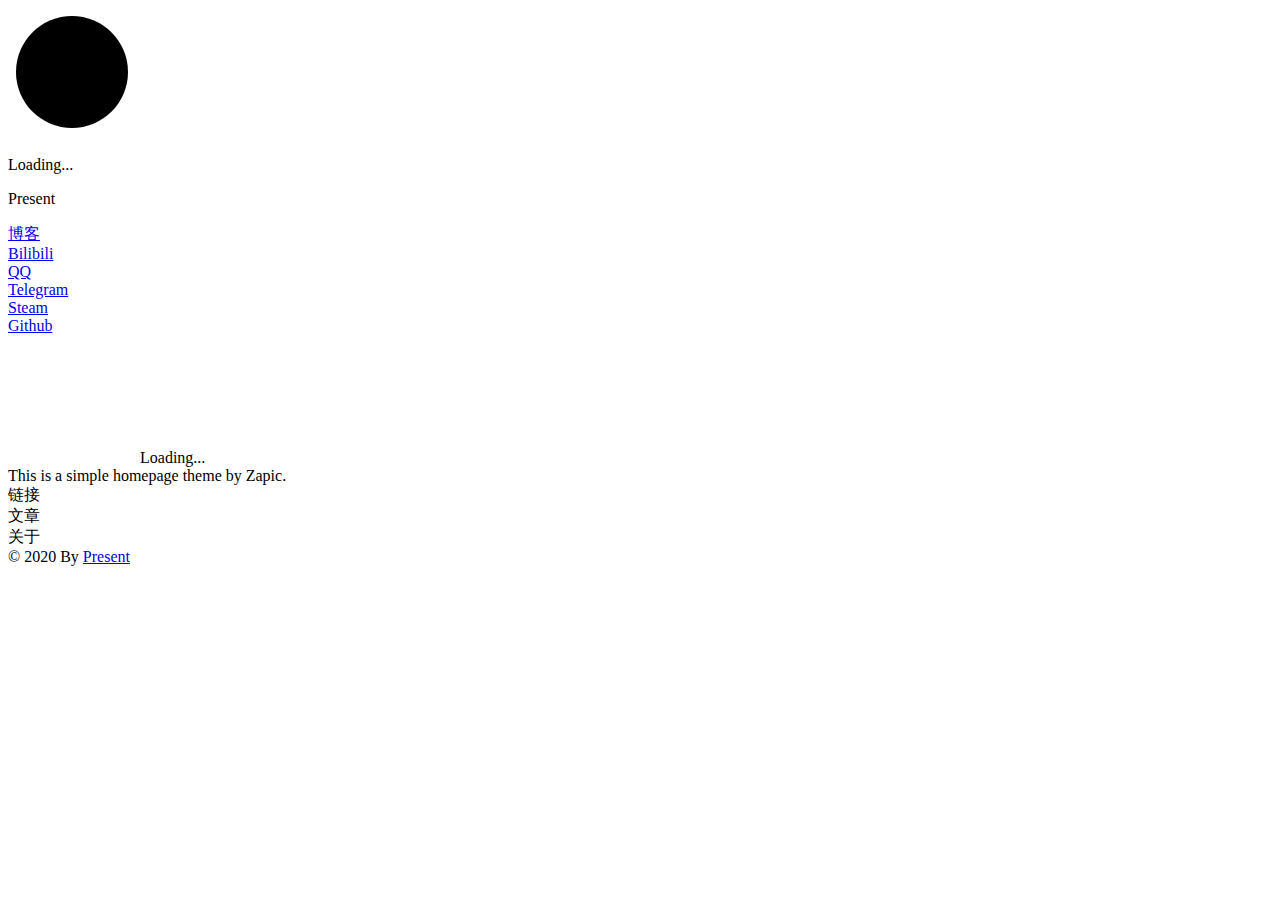
==== index.html @ 87df0503 "self2" ====
<!DOCTYPE html>
<html lang="zh">
<head>
    <meta charset="UTF-8">
    <title>Present</title>
    <meta name="keywords" content=""/>
    <meta name="description" content=""/>
    <meta name="renderer" content="webkit">
    <meta http-equiv="X-UA-Compatible" content="IE=edge">
    <meta name="viewport" content="width=device-width, initial-scale=1, maximum-scale=1">
    <link rel="stylesheet" href="static/css/loading.css">
</head>
<body class="locked">
    <div class="self-avatar flex-center">
        <div class="loading-mask fixed-layer no-delay"></div>
        <div class="loading-wrapper">
            <svg class="loading-indicator no-delay" width="128" height="128">
                <g class="circle-rotating">
                    <g class="circle-step">
                        <circle cx="64" cy="64" r="56" class="circle-line"></circle>
                    </g>
                </g>
            </svg>
            <img alt="" src="static/img/avatar.jpg" class="avatar-img no-delay"/>
        </div>
        <div class="loading-text text-center">
            <p class="loading-pre">Loading...</p>
            <p class="avatar-name">Present</p>
            <p class="dokidoki-text"></p>
        </div>
    </div>
    <div class="background-layer fixed-layer"></div>
    <div class="background-filter fixed-layer"></div>
    <div class="content-layer flex-center">
        <div class="content-container">
            <div class="self-wrapper">
                <div class="self-content links-container flex-center text-center">
                    <a href="#" class="link-item">
                        <div class="link-icon"><i class="fa fa-home"></i></div>
                        <div>博客</div>
                    </a>
                    <a href="#" class="link-item">
                        <div class="link-icon"><i class="fa fa-play-circle"></i></div>
                        <div>Bilibili</div>
                    </a>
                    <a href="#" class="link-item">
                        <div class="link-icon"><i class="fa fa-qq"></i></div>
                        <div>QQ</div>
                    </a>
                    <a href="#" class="link-item">
                        <div class="link-icon"><i class="fa fa-telegram"></i></div>
                        <div>Telegram</div>
                    </a>
                    <a href="#" class="link-item">
                        <div class="link-icon"><i class="fa fa-steam"></i></div>
                        <div>Steam</div>
                    </a>
                    <a href="#" class="link-item">
                        <div class="link-icon"><i class="fa fa-github"></i></div>
                        <div>Github</div>
                    </a>
                </div>
                <div class="self-content article-container">
                    <div class="article-content"></div>
                    <div class="article-loading flex-center">
                        <svg style="visibility: hidden" class="loading-indicator" width="128" height="128">
                            <g class="circle-rotating">
                                <g class="circle-step">
                                    <circle cx="64" cy="64" r="56" class="circle-line"></circle>
                                </g>
                            </g>
                        </svg>
                        <span class="text-center">Loading...</span>
                    </div>
                </div>
                <div class="self-content">
                    <div class="info-container">
                        This is a simple homepage theme by Zapic.
                    </div>

                </div>
            </div>
            <div class="self-switcher">
                <div class="switcher-btn text-center" id="switcher-btn-1">
                    <div class="btn-icon"><i class="fa fa-link"></i></div>
                    <div class="btn-text">链接</div>
                </div>
                <div class="switcher-btn text-center" id="switcher-btn-2">
                    <div class="btn-icon"><i class="fa fa-book"></i></div>
                    <div class="btn-text">文章</div>
                </div>
                <div class="switcher-btn text-center" id="switcher-btn-3">
                    <div class="btn-icon"><i class="fa fa-info-circle"></i></div>
                    <div class="btn-text">关于</div>
                </div>
                <div class="btn-select-indicator"></div>
            </div>
        </div>
        <div class="footer-container text-center">© 2020 By <a href="#">Present</a></div>
    </div>
</body>

<link rel="stylesheet" href="static/css/main.css">
<link rel="stylesheet" href="https://fastly.jsdelivr.net/gh/ClassicOldSong/typinyin.js@0.1.3/typinyin.css">
<link href="https://cdn.bootcss.com/font-awesome/4.7.0/css/font-awesome.min.css" rel="stylesheet" type="text/css">
<link rel="stylesheet" href="https://fonts.googleapis.com/css?family=Google+Sans" media="none" onload="this.media='all'">
<script src="https://fastly.jsdelivr.net/gh/ClassicOldSong/typinyin.js@master/typinyin.min.js"></script>
<script src="static/js/main.js"></script>
<script>
    (function () {
        var feedType = "json";
        var feedPath = "feed.php";
        var bgArr = [{
            "url": "static/img/background-1.jpg",
            "thumb": "static/img/background-1-thumb.jpg"
        }, {
            "url": "static/img/background-2.jpg",
            "thumb": "static/img/background-2-thumb.jpg"
        }];
        var senArr = [
            {
                ch: ["This is an example."],
                py: ["This is an example."],
            }, {
                ch: ["这是", "一个", "示例", "."],
                py: ["zhe'shi", "yi'ge", "shi'li", "."],
            }
        ];

        Init(feedType, feedPath, bgArr, senArr);
    })();
</script>
<style>

</style>
</html>
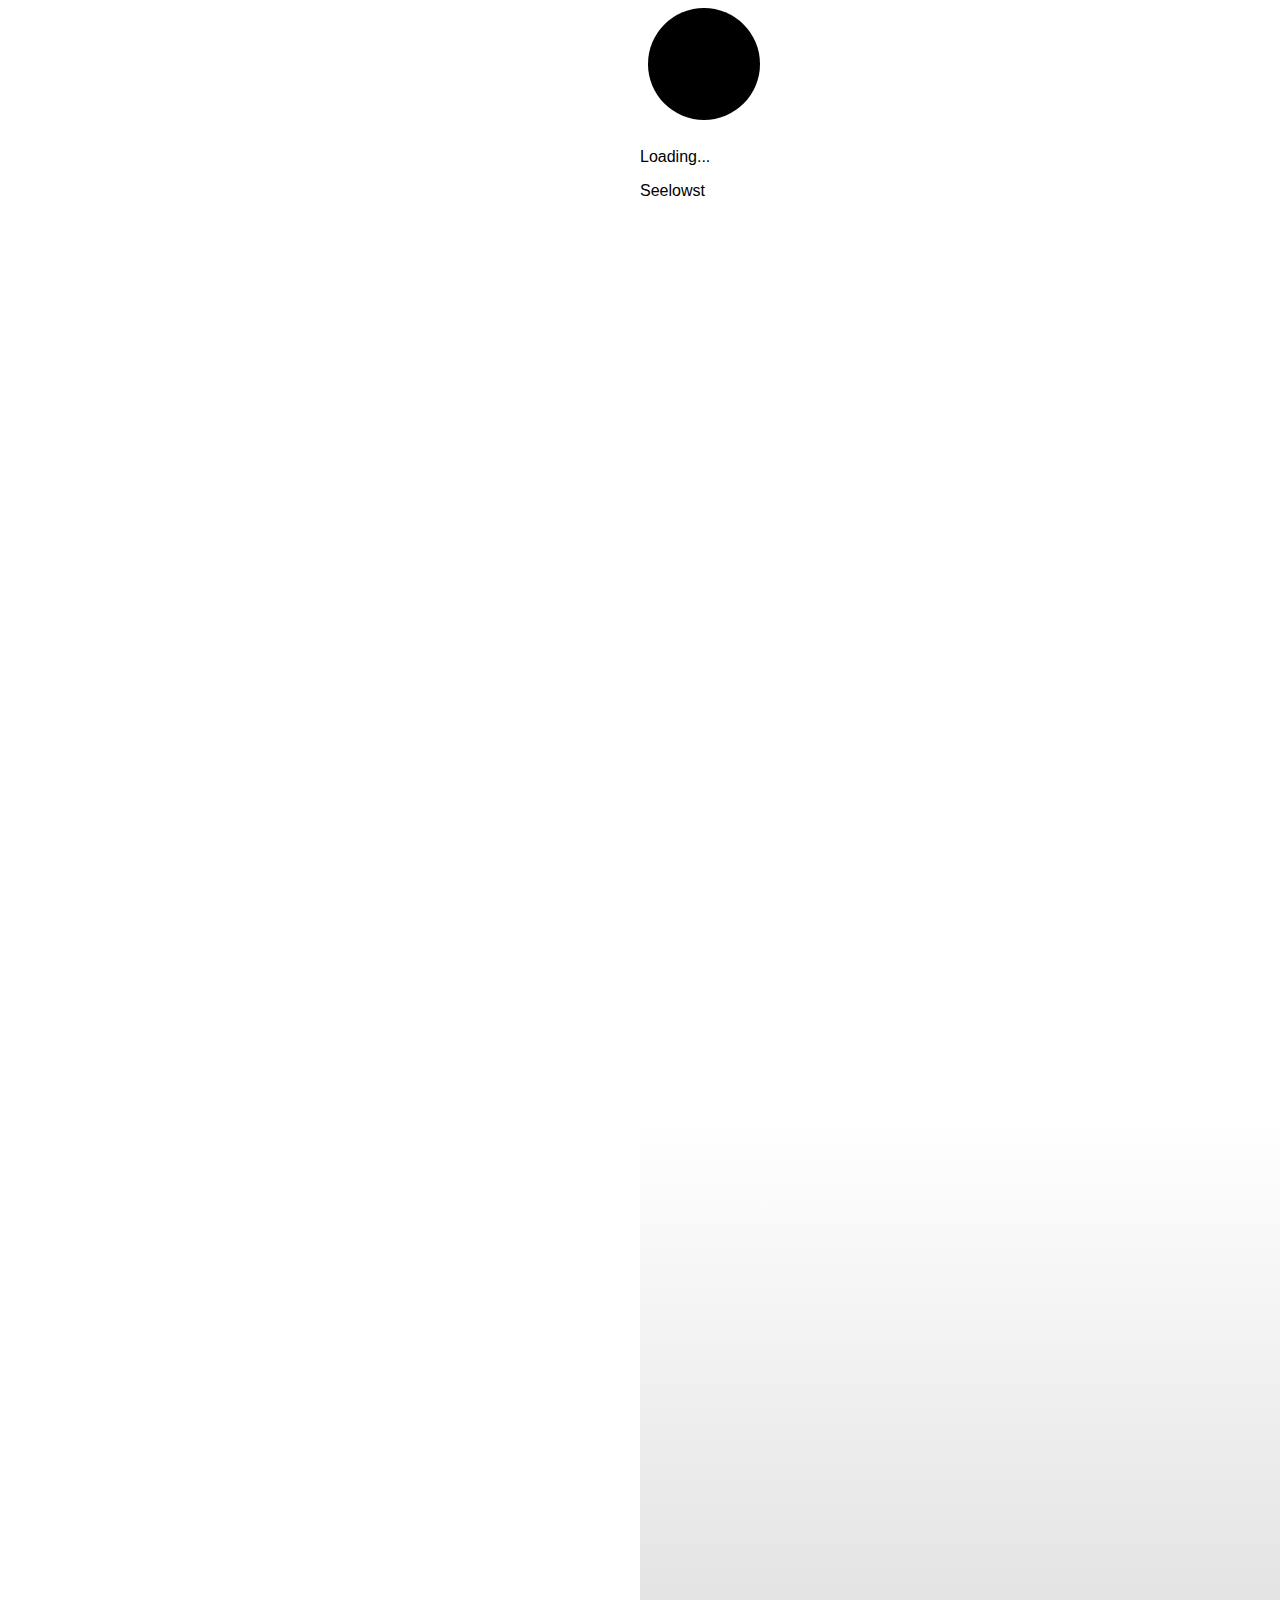
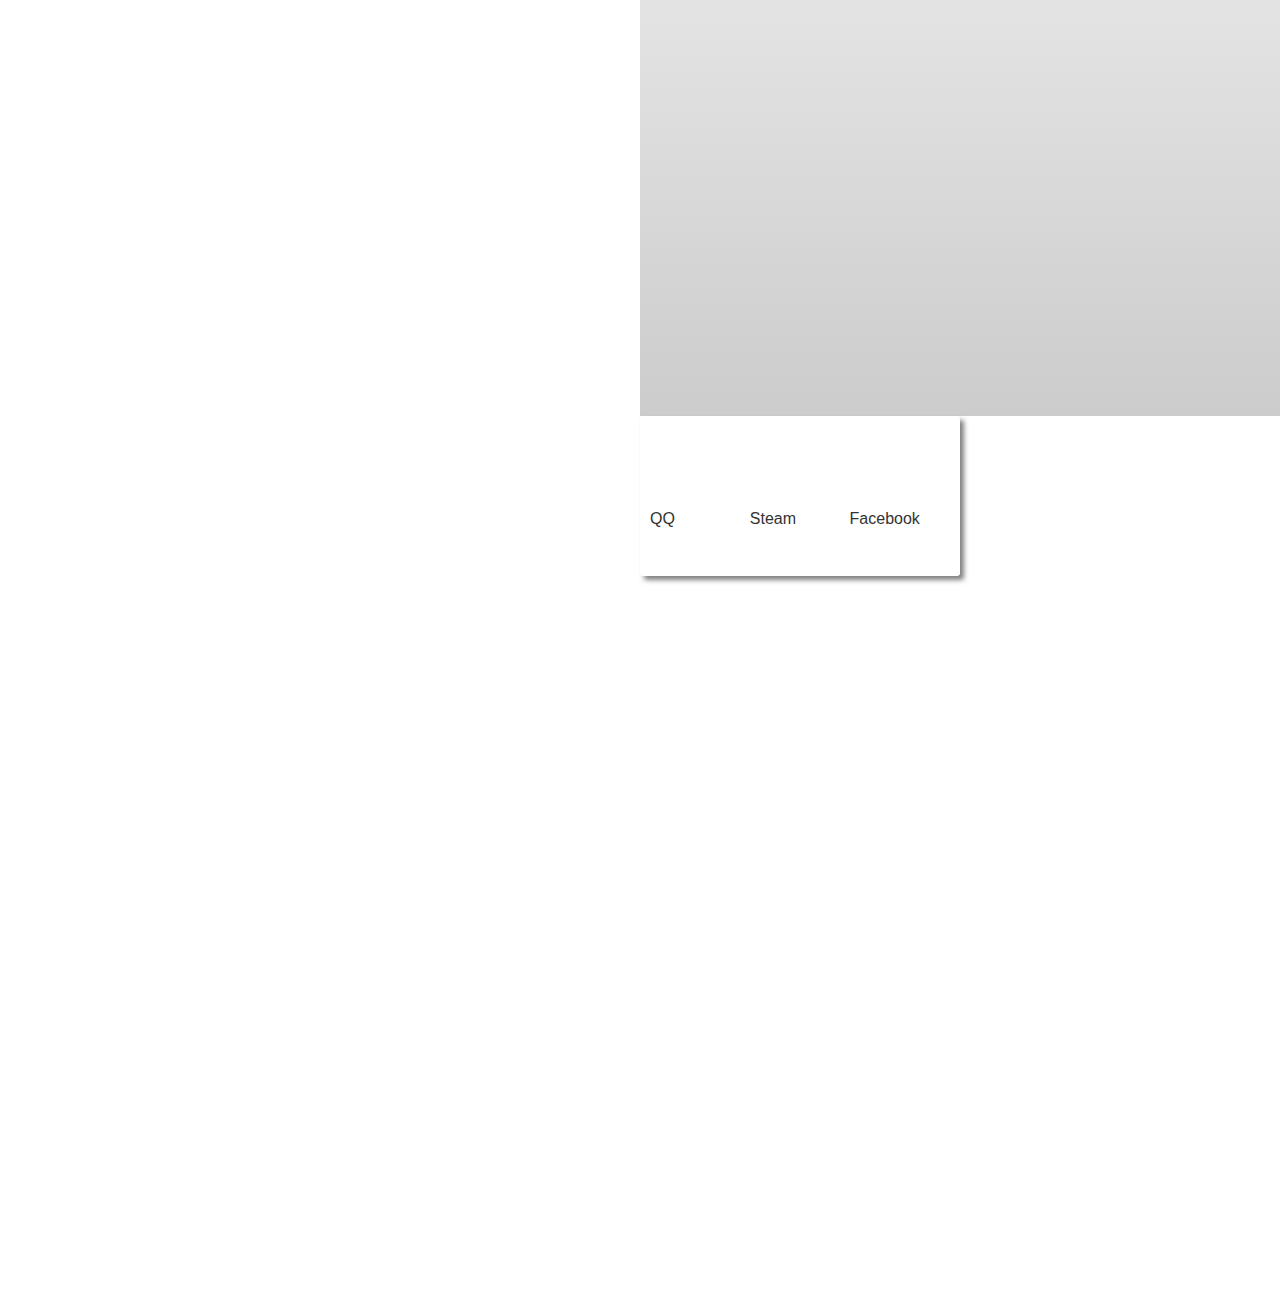
==== commit f5472c29: "delete" ====
--- a/index.html
+++ b/index.html
@@ -2,7 +2,7 @@
 <html lang="zh">
 <head>
     <meta charset="UTF-8">
-    <title>Present</title>
+    <title>Seelowst</title>
     <meta name="keywords" content=""/>
     <meta name="description" content=""/>
     <meta name="renderer" content="webkit">
@@ -25,7 +25,7 @@
         </div>
         <div class="loading-text text-center">
             <p class="loading-pre">Loading...</p>
-            <p class="avatar-name">Present</p>
+            <p class="avatar-name">Seelowst</p>
             <p class="dokidoki-text"></p>
         </div>
     </div>
@@ -35,29 +35,18 @@
         <div class="content-container">
             <div class="self-wrapper">
                 <div class="self-content links-container flex-center text-center">
-                    <a href="#" class="link-item">
-                        <div class="link-icon"><i class="fa fa-home"></i></div>
-                        <div>博客</div>
-                    </a>
-                    <a href="#" class="link-item">
-                        <div class="link-icon"><i class="fa fa-play-circle"></i></div>
-                        <div>Bilibili</div>
-                    </a>
+
                     <a href="#" class="link-item">
                         <div class="link-icon"><i class="fa fa-qq"></i></div>
                         <div>QQ</div>
-                    </a>
-                    <a href="#" class="link-item">
-                        <div class="link-icon"><i class="fa fa-telegram"></i></div>
-                        <div>Telegram</div>
-                    </a>
+                    
                     <a href="#" class="link-item">
                         <div class="link-icon"><i class="fa fa-steam"></i></div>
                         <div>Steam</div>
                     </a>
                     <a href="#" class="link-item">
-                        <div class="link-icon"><i class="fa fa-github"></i></div>
-                        <div>Github</div>
+                        <div class="link-icon"><i class="fa fa-facebook"></i></div>
+                        <div>Facebook</div>
                     </a>
                 </div>
                 <div class="self-content article-container">
@@ -73,30 +62,11 @@
                         <span class="text-center">Loading...</span>
                     </div>
                 </div>
-                <div class="self-content">
-                    <div class="info-container">
-                        This is a simple homepage theme by Zapic.
-                    </div>
 
-                </div>
             </div>
-            <div class="self-switcher">
-                <div class="switcher-btn text-center" id="switcher-btn-1">
-                    <div class="btn-icon"><i class="fa fa-link"></i></div>
-                    <div class="btn-text">链接</div>
-                </div>
-                <div class="switcher-btn text-center" id="switcher-btn-2">
-                    <div class="btn-icon"><i class="fa fa-book"></i></div>
-                    <div class="btn-text">文章</div>
-                </div>
-                <div class="switcher-btn text-center" id="switcher-btn-3">
-                    <div class="btn-icon"><i class="fa fa-info-circle"></i></div>
-                    <div class="btn-text">关于</div>
-                </div>
-                <div class="btn-select-indicator"></div>
-            </div>
+            
         </div>
-        <div class="footer-container text-center">© 2020 By <a href="#">Present</a></div>
+        
     </div>
 </body>
 
@@ -119,11 +89,11 @@
         }];
         var senArr = [
             {
-                ch: ["This is an example."],
-                py: ["This is an example."],
+                ch: ["Does thy tea taste well？"],
+                py: ["Does thy tea taste well？"],
             }, {
-                ch: ["这是", "一个", "示例", "."],
-                py: ["zhe'shi", "yi'ge", "shi'li", "."],
+                ch: ["Does", " thy tea", " taste well", "？"],
+                py: ["Does", " thy tea", " taste well", "？"],
             }
         ];
 
--- a/static/css/main.css
+++ b/static/css/main.css
@@ -0,0 +1,462 @@
+/**
+ *
+ * Present by Zapic @ 2020
+ * https://github.com/KawaiiZapic/Present/
+ *
+ * Please DO NOT remove this copyright message, as the basic respect for original author.
+ *
+ */
+
+a[href] {
+    color: #333;
+    text-decoration: none;
+}
+
+body {
+    margin: 0;
+    overflow-x: hidden;
+    padding-left: 50vw;
+    font-family: 'Google Sans', 'helvetica', 'Aiarl', sans-serif;
+}
+
+body.locked, .content-container, .self-wrapper, .article-title {
+    overflow: hidden;
+}
+
+.link-item, .switcher-btn, .self-wrapper, .btn-icon .fa, .btn-text, .btn-select-indicator, .article-loading, .article-content, .article-title {
+    transition: .2s;
+}
+
+.link-icon, .switcher-btn, .empty {
+    user-select: none;
+    -ms-user-select: none;
+}
+
+.finished .loading-indicator,.avatar-img {
+    border-radius: 64px;
+}
+
+.article-content {
+    height: 0;
+    opacity: 0;
+}
+
+.article-loading {
+    height: 100%;
+    flex-direction: column;
+}
+
+.article-loading .loading-indicator {
+    position: relative;
+    transform: scale(.5);
+    visibility: visible !important;
+    transform-origin: center center;
+}
+
+.article-content.empty {
+    color: #ccc;
+    height: 100%;
+    display: flex;
+    align-items: center;
+    flex-direction: column;
+    justify-content: center;
+}
+
+.article-content.empty .fa {
+    font-size: 3em;
+}
+
+.article-item {
+    margin-top: 0;
+    margin-bottom: 10px;
+}
+
+.article-time {
+    color: #ccc;
+    width: 85px;
+    float: right;
+    margin-top: 4px;
+    display: inline-block;
+}
+
+.article-title {
+    width: calc(100% - 90px);
+    display: inline-block;
+    text-overflow: ellipsis;
+}
+
+.article-title:hover {
+    color: #fb7299;
+}
+
+.background-layer {
+    z-index: -10;
+    width: 100vw;
+    height: 100vh;
+    transition: 1s;
+    display: block;
+    transition-property: filter, transform;
+    background: none no-repeat center/cover;
+}
+
+.background-layer.loading {
+    filter: blur(50px);
+    transform: scale(1.5);
+}
+
+.background-filter {
+    z-index: -9;
+    width: 100vw;
+    height: 100vh;
+    background-image: linear-gradient(0deg, rgba(0, 0, 0, .2), transparent);
+}
+
+.btn-icon {
+    margin-top: 8px;
+}
+
+.btn-icon .fa {
+    font-size: 2em;
+}
+
+.btn-select-indicator {
+    bottom: 0;
+    height: 3px;
+    width: 33.3%;
+    position: absolute;
+    border-radius: 5px;
+    box-sizing: border-box;
+    background-color: white;
+}
+
+.btn-text {
+    font-size: 12px;
+}
+
+.content-container {
+    width: 320px;
+    height: 160px;
+    background: white;
+    position: relative;
+    border-radius: 3px;
+    box-shadow: 4px 4px 5px 0 rgba(0, 0, 0, .5);
+}
+
+.content-container[data-selection="1"] .self-wrapper {
+    transform: translateX(0%);
+}
+
+.content-container[data-selection="1"] .btn-select-indicator {
+    transform: translateX(0%);
+}
+
+
+.content-container[data-selection="1"] #switcher-btn-1 .btn-icon .fa{
+    font-size: 2.5rem;
+    transform: translateY(.1em);
+}
+
+.content-container[data-selection="1"] #switcher-btn-1 .btn-text{
+    opacity: 0;
+}
+
+.content-layer {
+    width: 50vw;
+    height: 100vh;
+    min-height: 420px;
+    box-sizing: border-box;
+}
+
+.content-layer.finished {
+    animation: .5s 1s content-in;
+}
+
+.dokidoki-text {
+    opacity: 0;
+    color: white;
+    font-size: .4em;
+    line-height: 1.2;
+    max-width: 200px;
+    transition: .5s 1s;
+    white-space: nowrap;
+}
+
+.dokidoki-text span {
+    white-space: pre-wrap !important;
+}
+
+.footer-container {
+    left: 0;
+    z-index: 0;
+    width: 100vw;
+    bottom: 8px;
+    color: white;
+    position: absolute;
+    text-shadow: 4px 4px 5px rgba(0, 0, 0, .5);
+}
+.finished .dokidoki-text {
+    opacity: 1;
+    transform: translateY(-3em);
+    text-shadow: 4px 4px 5px rgba(0, 0, 0, .5);
+}
+
+.finished .loading-wrapper {
+    transition: box-shadow .5s 1s;
+    box-shadow: 4px 4px 5px 0 rgba(0, 0, 0, .5);
+}
+
+.finished.no-delay .no-delay, .finished.no-delay {
+    transition: 0s !important;
+}
+
+.footer-container a {
+    color: #fb7299;
+}
+
+.info-container {
+    height: 100%;
+    white-space: normal;
+}
+
+.link-icon {
+    width: 100%;
+    height: 64px;
+    color: #fb7299;
+    padding: 8px 0;
+    box-sizing: border-box;
+}
+
+.link-icon .fa {
+    font-size: 2.5em;
+}
+
+.link-item {
+    float: left;
+    width: 33.3%;
+    color: #333;
+    padding: 10px 0;
+    border-radius: 5px;
+    box-sizing: border-box;
+    text-decoration-line: none;
+}
+
+.link-item:hover {
+    background: rgba(0, 0, 0, .05);
+}
+
+.loaded .article-content {
+    opacity: 1;
+}
+
+.loaded .article-loading {
+    opacity: 0;
+    pointer-events: none;
+}
+
+.self-avatar.finished {
+    width: 50vw;
+    transition: .5s 1s;
+    pointer-events: none;
+}
+
+.self-avatar.finished g {
+    animation-play-state: paused;
+}
+
+.self-avatar.finished .avatar-img {
+    opacity: 1;
+    transition: .5s .5s;
+    transform: translateY(0);
+    transition-property: all!important;
+}
+
+.self-avatar.finished .avatar-name {
+    animation: name-out 1.5s 1 forwards;
+}
+
+.self-avatar.finished .circle-line {
+    transition: .5s;
+    stroke: transparent;
+    animation: spinner-fill 1.5s 1 forwards;
+}
+
+.self-avatar.finished .loading-pre {
+    opacity: 0;
+    transform: translateY(-1em);
+    transition-property: all!important;
+}
+
+.self-avatar.finished .loading-mask {
+    width: 0;
+    transition: .5s 1s;
+}
+
+.self-content {
+    float: left;
+    width: 33.3%;
+    height: 100%;
+    padding: 20px 10px;
+    display: inline-block;
+    box-sizing: border-box;
+}
+
+.self-content.links-container {
+    display: flex;
+    flex-wrap: wrap;
+}
+
+.self-switcher {
+    left: 0;
+    bottom: 0;
+    width: 100%;
+    height: 64px;
+    position: absolute;
+    background-color: #fb7299;
+}
+
+.self-wrapper {
+    width: 300%;
+    touch-action: pan-x;
+    position: absolute;
+    white-space: nowrap;
+    height: calc(100%);
+}
+
+.switcher-btn {
+    float: left;
+    width: 33.3%;
+    color: white;
+    height: 100%;
+    cursor: pointer;
+}
+
+.switcher-btn:hover {
+    background: rgba(255, 255, 255, .2);
+}
+
+.switcher-btn.selected .btn-icon .fa {
+    font-size: 2.5em;
+    transform: translateY(.1em);
+}
+
+.switcher-btn.selected .btn-text {
+    opacity: 0;
+}
+
+@keyframes content-in {
+    0% {
+        opacity: 0;
+        transform: translateX(50px);
+    }
+    100% {
+        opacity: 1;
+        transform: translateY(0);
+    }
+}
+
+@keyframes content-in-hoz {
+    0% {
+        opacity: 0;
+        transform: translateY(50px);
+    }
+    100% {
+        opacity: 1;
+        transform: translateY(0);
+    }
+}
+
+@keyframes spinner-fill {
+    0% {
+        stroke: #FB7299;
+        stroke-width: 8;
+        transform: scale(1);
+        stroke-dasharray: 351;
+        stroke-dashoffset: 345;
+    }
+    33% {
+        stroke: #cccccc;
+        stroke-dashoffset: 0;
+        stroke-dasharray: 403;
+        transform: scale(1.15);
+    }
+    66% {
+        stroke: #cccccc;
+        stroke-dashoffset: 0;
+        stroke-dasharray: 403;
+        transform: scale(1.15);
+    }
+    100% {
+        stroke: white;
+        stroke-dashoffset: 0;
+        stroke-dasharray: 403;
+        transform: scale(1.15);
+    }
+}
+
+@keyframes name-out {
+    0% {
+        transform: translateY(0);
+        opacity: 0;
+    }
+    33% {
+        transform: translateY(0);
+        opacity: 0;
+    }
+    66% {
+        opacity: 1;
+        color: #333;
+        transform: translateY(-1em);
+        text-shadow: none;
+    }
+    100% {
+        transform: translateY(-1.2em);
+        opacity: 1;
+        color: white;
+        text-shadow: 4px 4px 5px rgba(0, 0, 0, .5);
+    }
+
+}
+
+@media (max-width: 750px) {
+    body {
+        padding-left: 0;
+        padding-top: 40vh;
+    }
+    .content-layer {
+        width: 100vw;
+        height: 60vh;
+        min-height: 450px;
+        padding-left: 10px;
+        align-items: start;
+        position: relative;
+        padding-right: 10px;
+    }
+
+    .content-layer.finished {
+        animation: .5s 1s content-in-hoz;
+    }
+
+    .dokidoki-text {
+        max-width: 80vw;
+    }
+    
+    .self-avatar.finished {
+        width: 100vw;
+        height: 40vh;
+    }
+
+    .self-avatar.finished .loading-mask {
+        width: 100%;
+        height: 0;
+    }
+}
+
+@media (max-height: 750px) and (max-width: 750px) {
+    body {
+        padding-top: 300px;
+    }
+
+    .content-layer {
+        align-items: start;
+    }
+}
